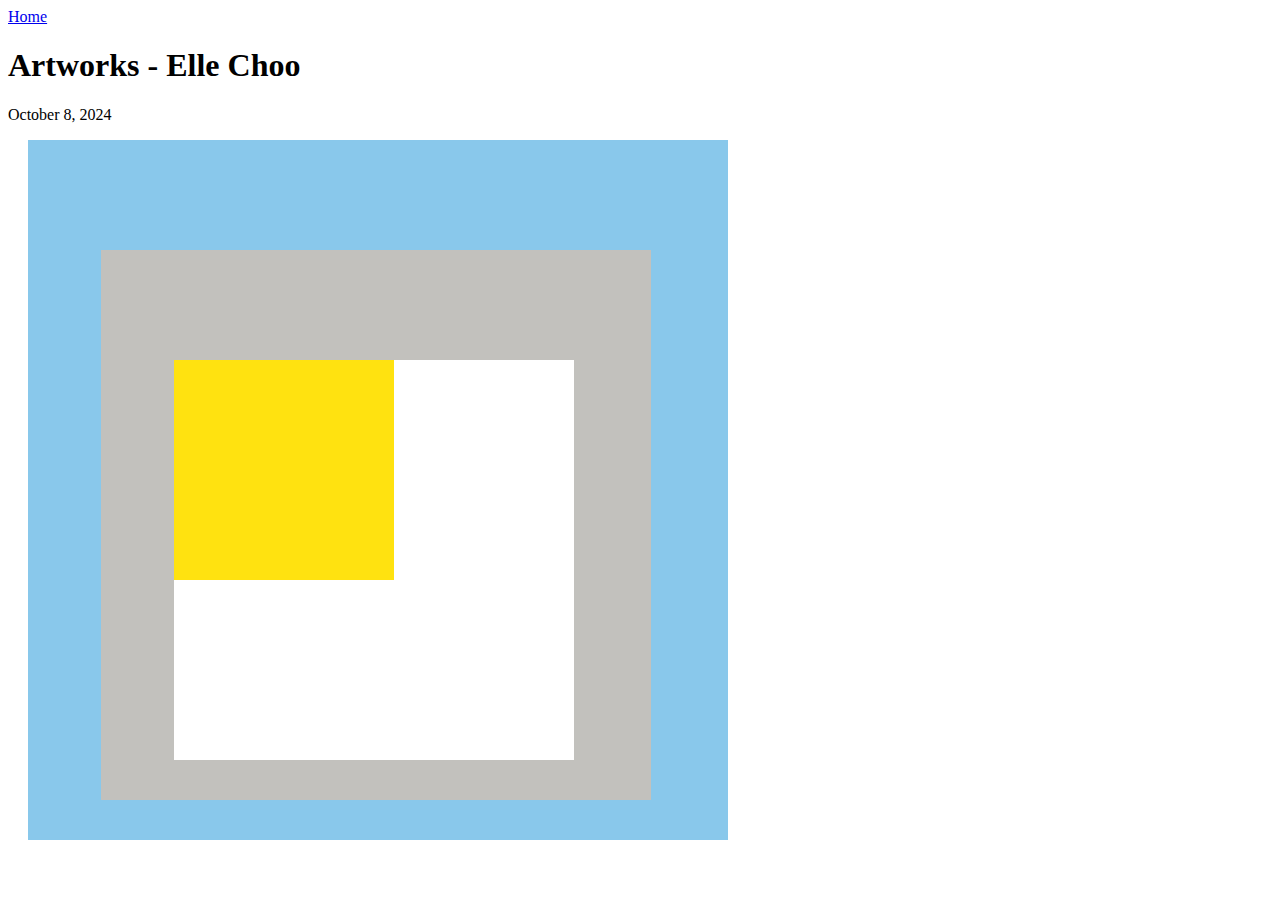
==== artworks.html @ ed0c9708 "ssss" ====
<!DOCTYPE html>
<html>
  <head>
    <link rel="stylesheet" href = "artworks.css">
    <title>October 8, 2024</title>
  </head>

  <body>
    <nav>
      <a href="/harmonic-collection/index.html">Home</a>
    </nav>

    <h1>Artworks - Elle Choo</h1>
    <p>October 8, 2024</p>

    <meta name="viewport" content="width=device-width, initial-scale=1">



<div id ="blue-square">
  <div id="grey-square">
  <div id="white-square">
    <div id="yellow-square"></div>
  </div>
  </div>
  </div>
---- artworks.css ----
#blue-square {
    background-color: #89C8EB;
    width: 700px;
    height: 700px;
    border-radius: 0px;
    position: relative;
    z-index: 5;
    margin-left: 20px;
    margin-bottom: 20px;
}

#grey-square {
    background-color: #C2C1BD;
    width: 550px;
    height: 550px;
    border-radius: 0px;
    position: absolute;
    z-index: 10;
    margin-left: 73px;
    margin-top: 110px;
}

#white-square {
    background-color: #ffffff;
    width: 400px;
    height: 400px;
    border-radius: 0px;
    position: absolute;
    z-index: 10;
    margin-left: 73px;
    margin-top: 110px;
}

#yellow-square {
    background-color: #FFE210;
    width: 220px;
    height: 220px;
    border-radius: 0px;
    position: absolute;
    z-index: 10;
}
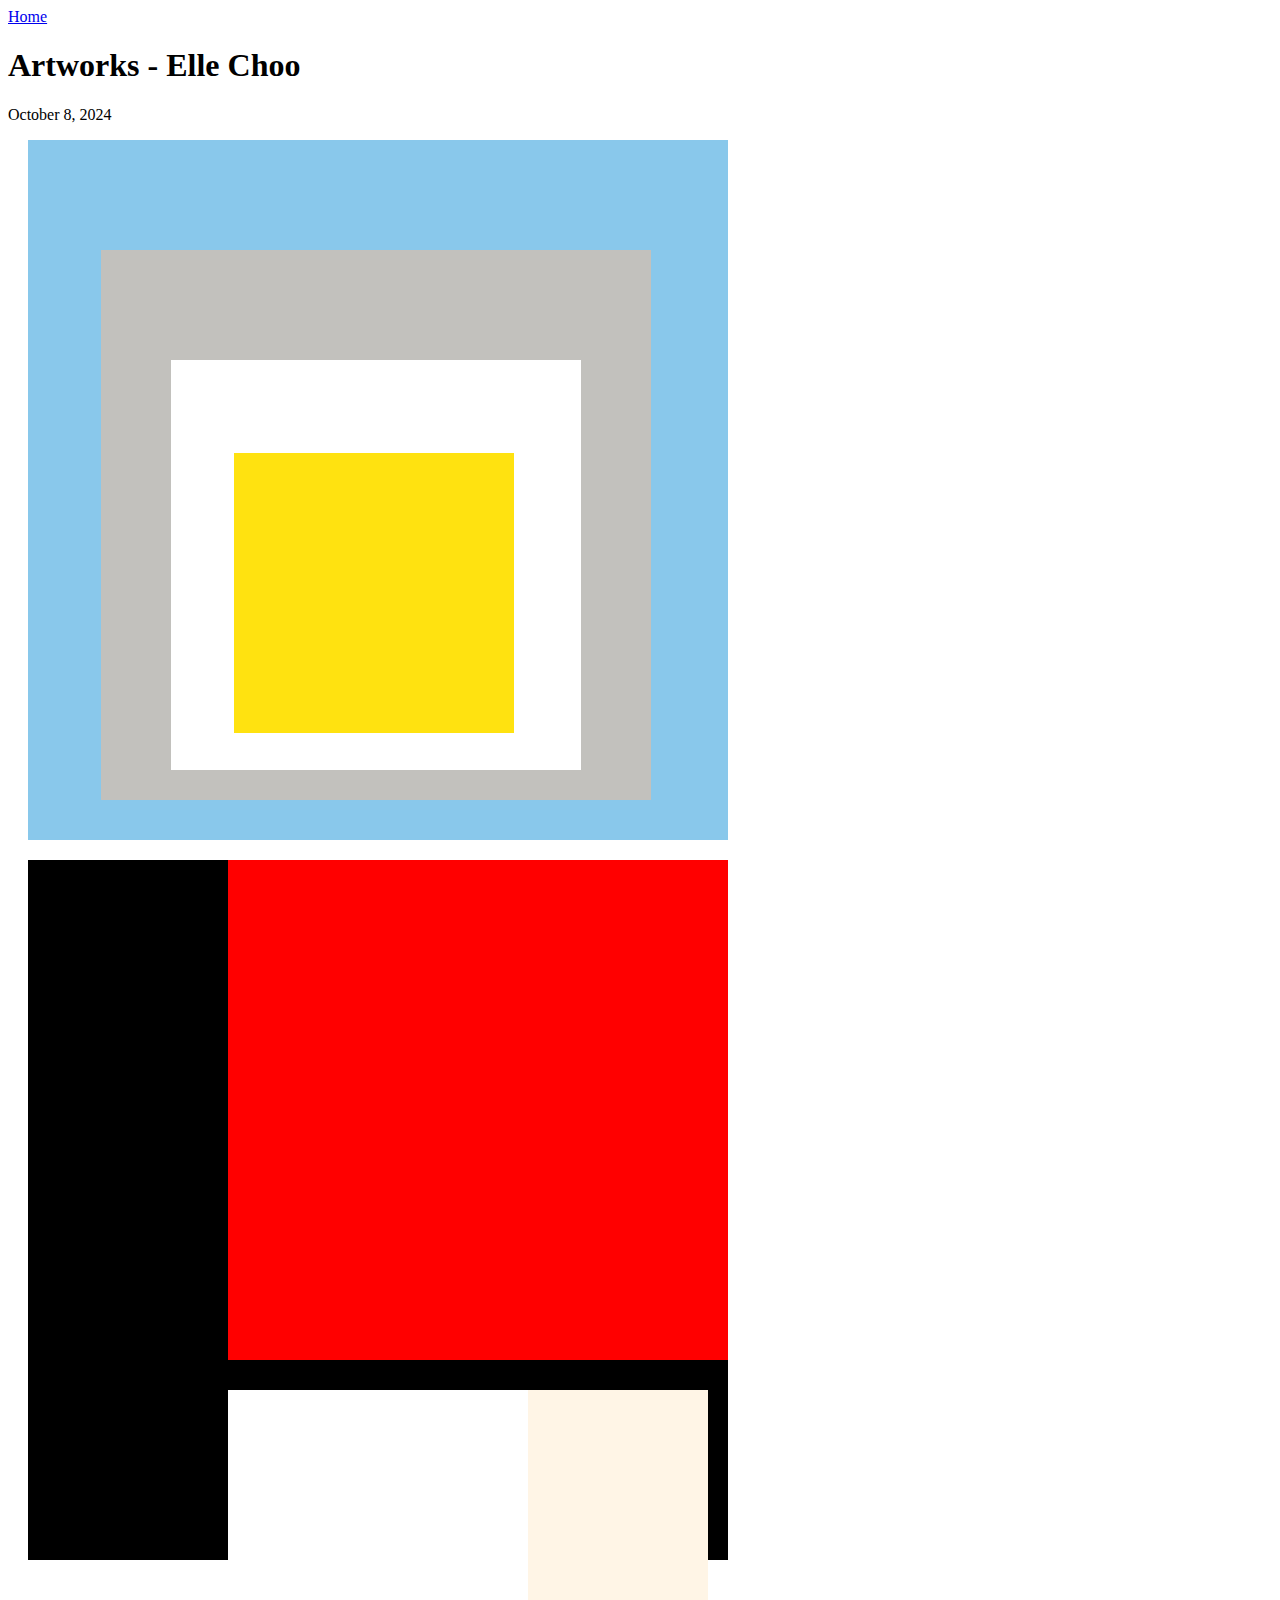
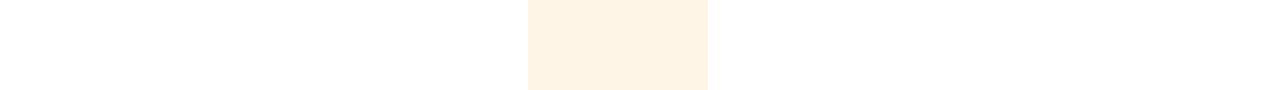
==== commit 7849101e: "staroftwo" ====
--- a/artworks.html
+++ b/artworks.html
@@ -23,4 +23,13 @@
     <div id="yellow-square"></div>
   </div>
   </div>
+  </div>
+
+  <div id="black-square">
+    <div id="red-square">
+      <div id="white-rectangle">
+        <div id="cream-rectangle"></div>
+
+      </div>
+    </div>
   </div>--- a/artworks.css
+++ b/artworks.css
@@ -2,7 +2,6 @@
     background-color: #89C8EB;
     width: 700px;
     height: 700px;
-    border-radius: 0px;
     position: relative;
     z-index: 5;
     margin-left: 20px;
@@ -13,7 +12,6 @@
     background-color: #C2C1BD;
     width: 550px;
     height: 550px;
-    border-radius: 0px;
     position: absolute;
     z-index: 10;
     margin-left: 73px;
@@ -22,20 +20,62 @@
 
 #white-square {
     background-color: #ffffff;
-    width: 400px;
-    height: 400px;
-    border-radius: 0px;
+    width: 410px;
+    height: 410px;
     position: absolute;
     z-index: 10;
-    margin-left: 73px;
+    margin-left: 70px;
     margin-top: 110px;
 }
 
 #yellow-square {
     background-color: #FFE210;
-    width: 220px;
-    height: 220px;
-    border-radius: 0px;
+    width: 280px;
+    height: 280px;
     position: absolute;
     z-index: 10;
+    margin-left: 63px;
+    margin-top: 93px;
 }
+
+/*the second work*/
+
+#black-square {
+    background-color: #000000;
+    width: 700px;
+    height: 700px;
+    position: relative;
+    z-index: 5;
+    margin-left: 20px;
+    margin-bottom: 20px;
+}
+
+#red-square {
+    background-color: #ff0000;
+    width: 500px;
+    height: 500px;
+    position: absolute;
+    z-index: 5;
+    margin-left: 200px;
+    margin-top: 0px;
+}
+
+#white-rectangle {
+    background-color: hsl(0, 0%, 100%);
+    width: 410px;
+    height: 180px;
+    position: absolute;
+    z-index: 5;
+    margin-left: 0px;
+    margin-top: 530px;
+}
+
+#cream-rectangle {
+    background-color: hwb(37 90% 0%);
+    width: 180px;
+    height: 300px;
+    position: absolute;
+    z-index: 5;
+    margin-left: 300px;
+    margin-top: 0px;
+}